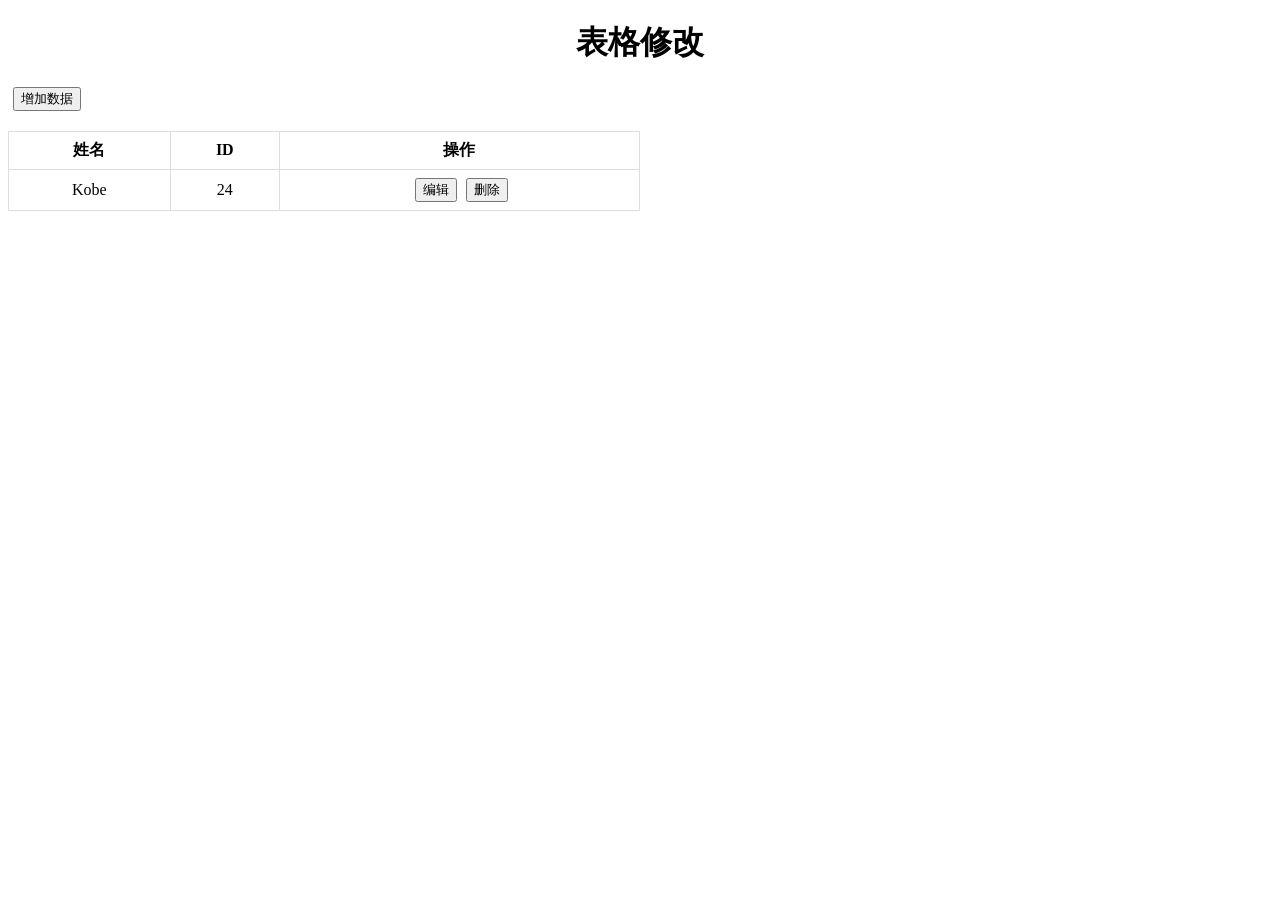
==== index.html @ 2a17cf37 "test" ====
<!DOCTYPE html>
<html lang="en">

<head>
  <meta charset="UTF-8">
  <meta name="viewport" content="width=device-width, initial-scale=1.0">
  <title>表格修改</title>
  <style>
    table {
      width: 50%;
      border-collapse: collapse;
      /*消除格间缝隙*/

      margin-top: 20px;
    }

    th,
    td {
      border: 1px solid #ddd;
      text-align: center;
      padding: 8px;
    }

    button {
      margin-left: 5px;
    }
  </style>
  <script src="./js/16.JS.js"></script>
</head>

<body>
  <h1 style="text-align: center">表格修改</h1>
  <button onclick="addRow()">增加数据</button>
  <table id="table">
    <tr>
      <th>姓名</th>
      <th>ID</th>
      <th>操作</th>
    </tr>
    <tr>
      <td>Kobe</td>
      <td>24</td>
      <td>
        <button onclick="editRow(this)">编辑</button>
        <button onclick="deleteRow(this)">删除</button>
      </td>
    </tr>
  </table>


</body>

</html>
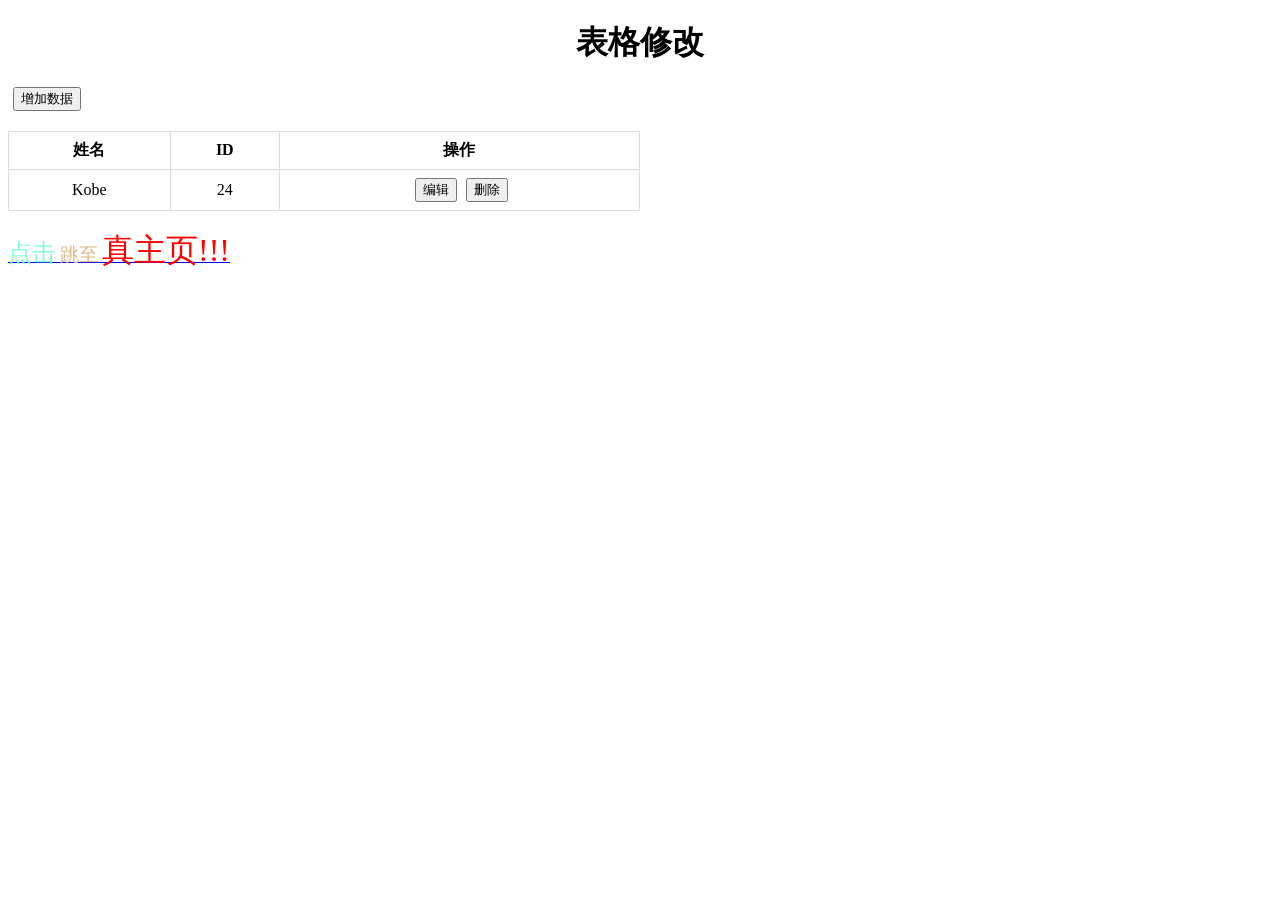
==== commit fee3a08d: "添加了主页面main-page.html，配置了字体和一些样式" ====
--- a/index.html
+++ b/index.html
@@ -24,6 +24,21 @@
     button {
       margin-left: 5px;
     }
+
+    #a-dj {
+      color: aquamarine;
+      font-size: 1.5rem;
+    }
+
+    #a-tz {
+      color: burlywood;
+      font-size: 1.2rem;
+    }
+
+    #a-zzy {
+      color: red;
+      font-size: 2rem;
+    }
   </style>
   <script src="./js/16.JS.js"></script>
 </head>
@@ -46,7 +61,12 @@
       </td>
     </tr>
   </table>
-
+  <br>
+  <a href="main-page.html">
+    <span id="a-dj">点击</span>
+    <span id="a-tz">跳至</span>
+    <span id="a-zzy">真主页!!!</span>
+  </a>
 
 </body>
 
